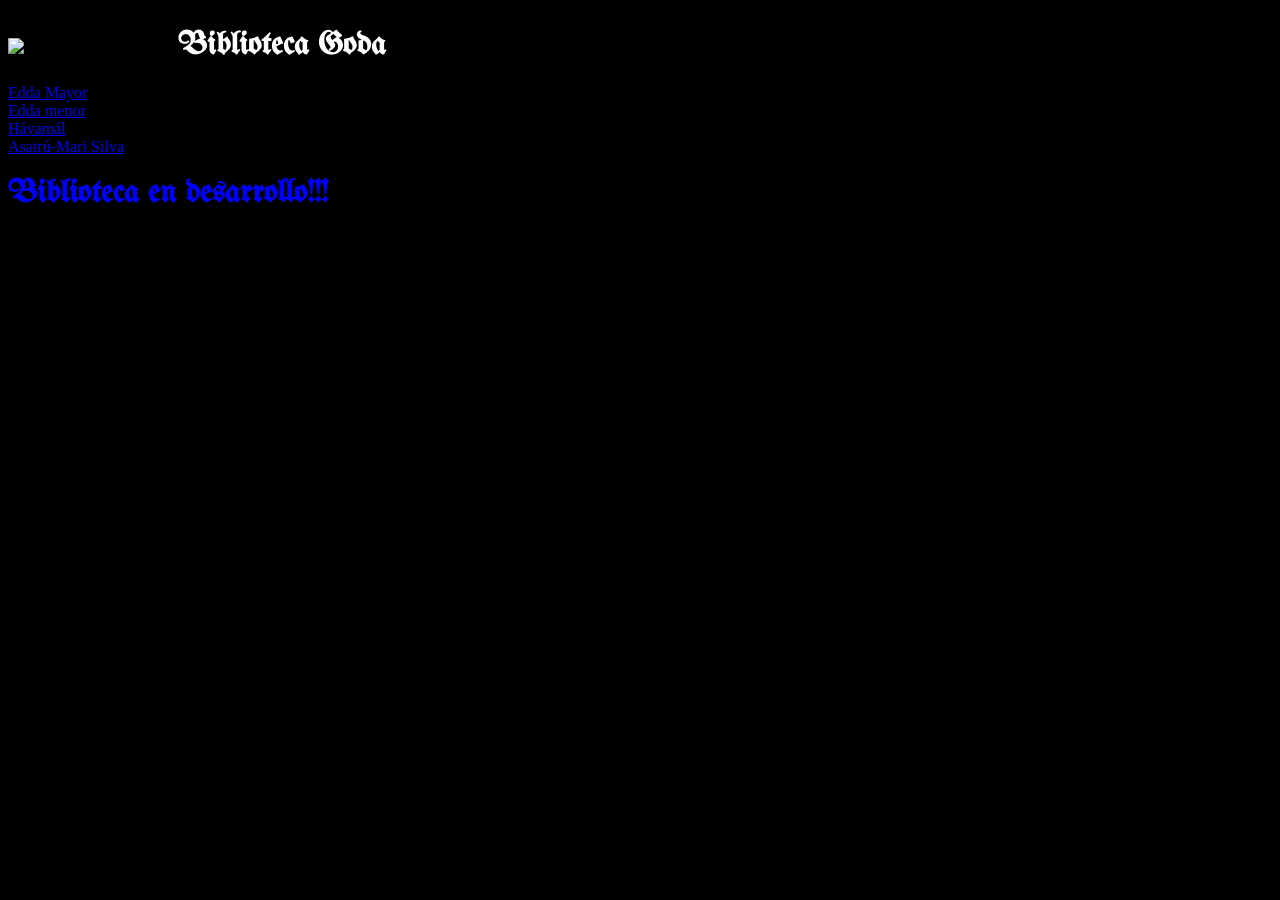
==== bibl.html @ 9d18de9c "Add files via upload" ====
<!DOCTYPE html>
<html>
<head>
<title>BIBLIOTECA</title>
<link rel="shortcut icon" href="https://i.postimg.cc/fbvrT471/Diseno-sin-titulo.png" type="image/x-icon">
      <link rel="stylesheet" href="style.css">
  <link rel="preconnect" href="https://fonts.googleapis.com">
<link rel="preconnect" href="https://fonts.gstatic.com" crossorigin>
<link href="https://fonts.googleapis.com/css2?family=Almendra:ital,wght@0,400;0,700;1,400;1,700&family=UnifrakturMaguntia&display=swap" rel="stylesheet">
</head>
<body>
  <div style="display: flex; align-items: center; gap: 20px;">
    <img src="https://i.postimg.cc/fbvrT471/Diseno-sin-titulo.png" width="150">
  <h1 class="unifrakturmaguntia">Biblioteca Goda</h1>
</div>
  <a href="https://drive.google.com/file/d/1katMRigYDE5AYr577Dx22-L0FUh2a8Qb/view?usp=sharing">Edda Mayor</a>
  <br>
  <a href="https://drive.google.com/file/d/19FkfEBoL-YjxeNvu7yWzII44SaU9sPxG/view?usp=sharing">Edda menor</a>
  <br>
  <a href="https://asatru.es/havamal/">Hávamál</a>
  <br>
  <a href="https://cdn.bookey.app/files/pdf/book/es/%C3%A1satr%C3%BA--belief-.pdf">Asatrú-Mari Silva</a>
  <h1 class="subtitle">Biblioteca en desarrollo!!!</a>
</body>
</html>
---- style.css ----
body {
  background-color: black;
}

.unifrakturmaguntia {
  font-family: "UnifrakturMaguntia", cursive;
  font-style: normal;
  Color: white;
  font-size: 100 ;
}
.subtitle {
  font-family: "UnifrakturMaguntia", cursive;
  font-style: normal;
  Color: blue;
  font-size: 50 ;
}
.roa {
  font-family: "UnifrakturMaguntia", cursive;
  font-style: normal;
  Color: pink;
  font-size: 40 ;
}
.blanc {
  font-family: "UnifrakturMaguntia", cursive;
  font-style: normal;
  Color: gold;
  font-size: 25 ;
}
.duda {
  font-family: "UnifrakturMaguntia", cursive;
  font-style: normal;
  Color: red;
  font-size: 30 ;
}

.respuesta {
  font-family: "Almendra", serif;
  font-weight: 400;
  font-style: normal;
  color: white;100;
}
.contenedor-imagenes {
  display: flex;
}



.menu-horizontal {
  list-style: none;
  padding: 0;
  margin: 0;
  background-color: #1a1a1a; 
  display: flex;
}

.menu-horizontal li {
  position: relative; 
}

.menu-horizontal a {
  display: block;
  color: #ffffff;
  padding: 15px 20px;
  text-decoration: none;
  font-family: sans-serif;
}

.menu-horizontal a:hover {
  background-color: #333333;
}

.menu-vertical {
  position: absolute;
  top: 100%;
  left: 0;
  display: none;
  list-style: none;
  padding: 0;
  margin: 0;
  background-color: #262626; 
  min-width: 160px;
  box-shadow: 0px 4px 8px rgba(0,0,0,0.2); 
}

.menu-vertical a {
  padding: 12px 15px;
}

.desplegable:hover .menu-vertical {
  display: block;
}
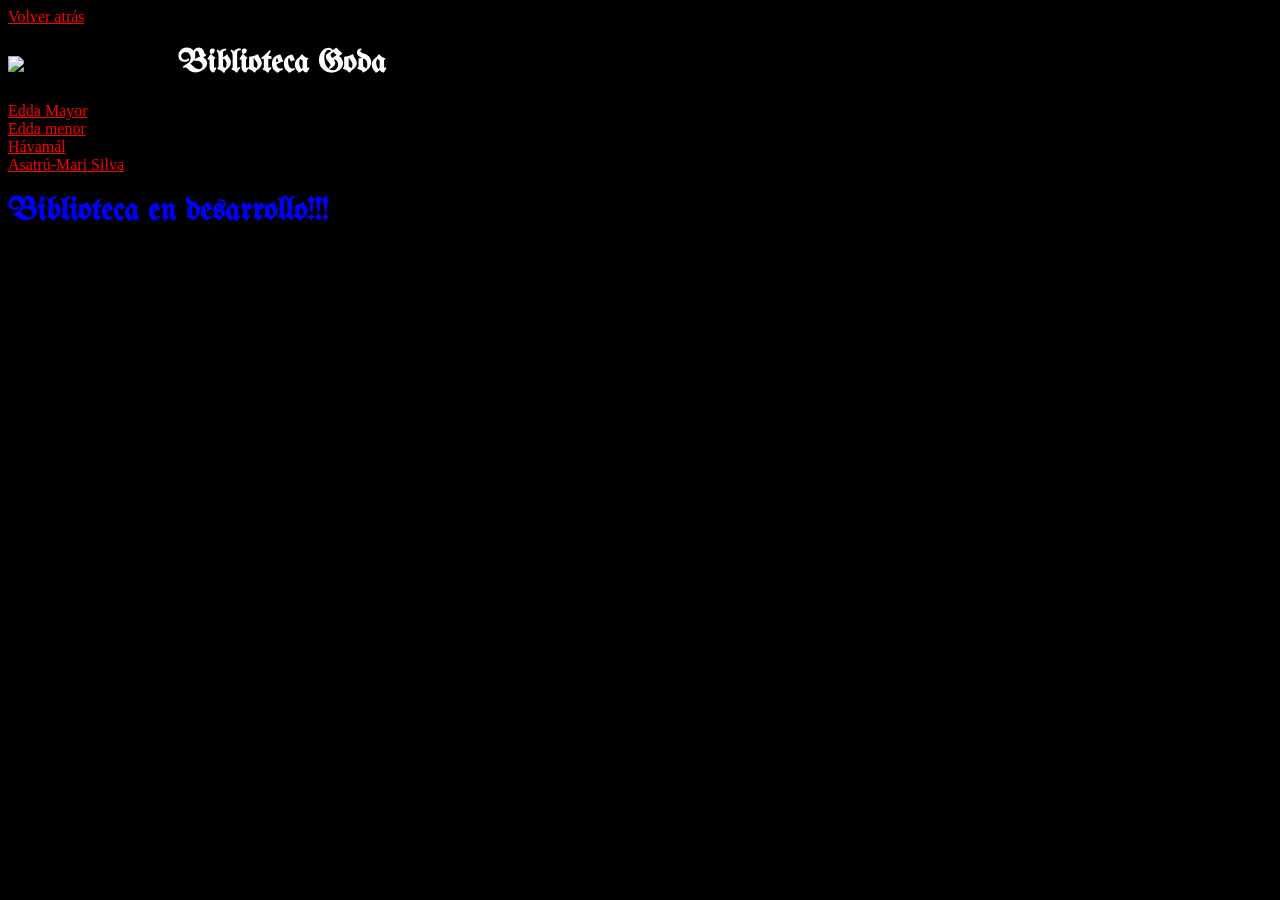
==== commit 69b46e7f: "Add files via upload" ====
--- a/bibl.html
+++ b/bibl.html
@@ -2,13 +2,14 @@
 <html>
 <head>
 <title>BIBLIOTECA</title>
-<link rel="shortcut icon" href="https://i.postimg.cc/fbvrT471/Diseno-sin-titulo.png" type="image/x-icon">
+<link rel="shortcut icon" href="https://i.postimg.cc/8P2v63pn/Diseno-sin-titulo-Photoroom.png" type="image/x-icon">
       <link rel="stylesheet" href="style.css">
   <link rel="preconnect" href="https://fonts.googleapis.com">
 <link rel="preconnect" href="https://fonts.gstatic.com" crossorigin>
 <link href="https://fonts.googleapis.com/css2?family=Almendra:ital,wght@0,400;0,700;1,400;1,700&family=UnifrakturMaguntia&display=swap" rel="stylesheet">
 </head>
 <body>
+  <a href="index.html">Volver atrás</a>
   <div style="display: flex; align-items: center; gap: 20px;">
     <img src="https://i.postimg.cc/fbvrT471/Diseno-sin-titulo.png" width="150">
   <h1 class="unifrakturmaguntia">Biblioteca Goda</h1>
--- a/style.css
+++ b/style.css
@@ -89,4 +89,6 @@
 .desplegable:hover .menu-vertical {
   display: block;
 }
-
+a{
+  color: red;
+}
